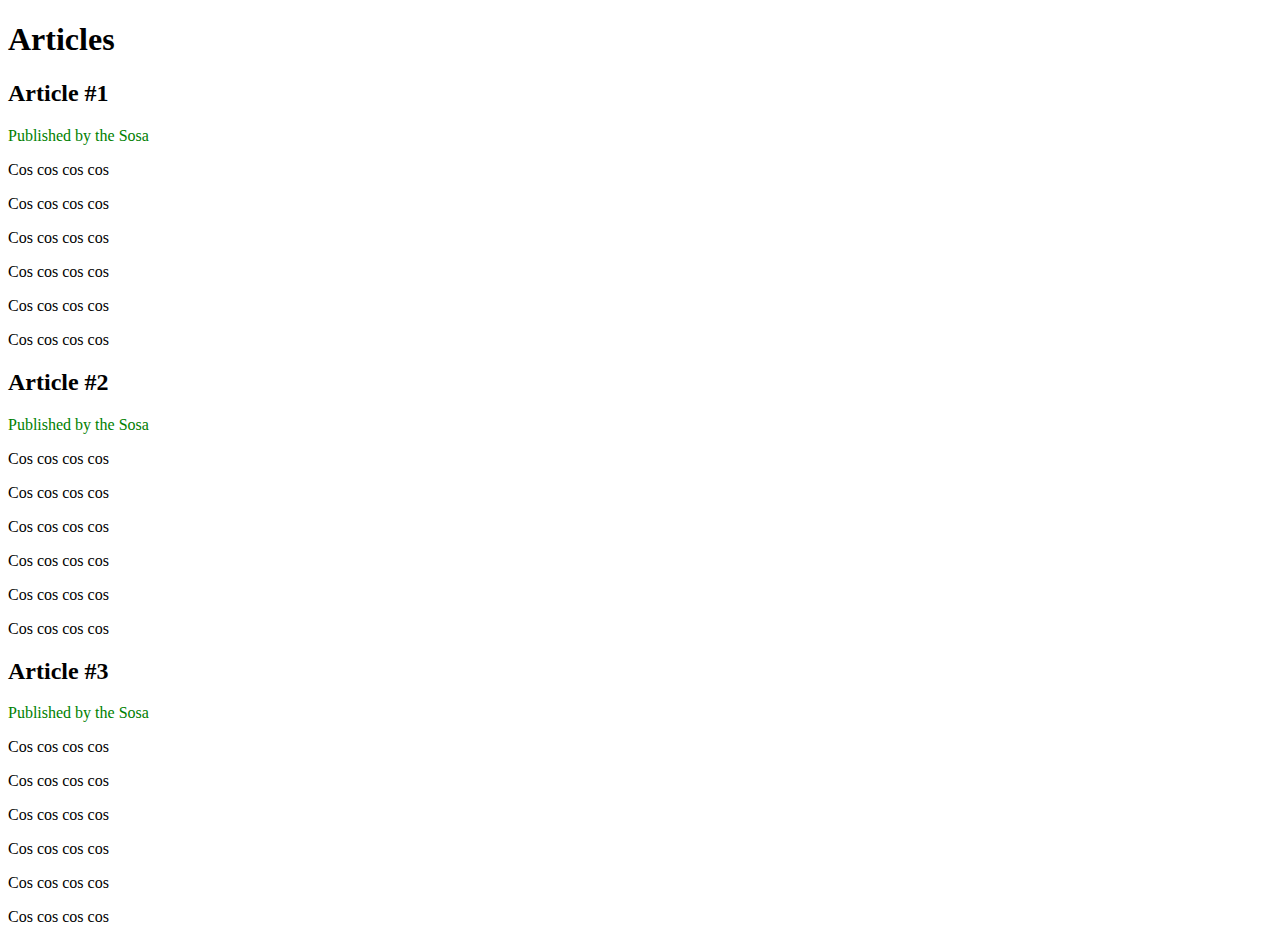
==== articles.html @ 32b6646b "Css/syntax.css and index.html modified and articles.html added" ====
<!doctype html>

<head>
<title>CSS For Beginners</title>
<link rel="stylesheet" type="text/css" href="css/syntax.css">
</head>

<body>
<div id="header">
    <h1>Articles</h1>
</div>

<div id="all-articles">

    <h2>Article #1</h2>
    <p>Published by the Sosa</p>
    <p>Cos cos cos cos</p>
    <p>Cos cos cos cos</p>
    <p>Cos cos cos cos</p>
    <p>Cos cos cos cos</p>
    <p>Cos cos cos cos</p>
    <p>Cos cos cos cos</p>

    <h2>Article #2</h2>
    <p>Published by the Sosa</p>
    <p>Cos cos cos cos</p>
    <p>Cos cos cos cos</p>
    <p>Cos cos cos cos</p>
    <p>Cos cos cos cos</p>
    <p>Cos cos cos cos</p>
    <p>Cos cos cos cos</p>

    <h2>Article #3</h2>
    <p>Published by the Sosa</p>
    <p>Cos cos cos cos</p>
    <p>Cos cos cos cos</p>
    <p>Cos cos cos cos</p>
    <p>Cos cos cos cos</p>
    <p>Cos cos cos cos</p>
    <p>Cos cos cos cos</p>

    
</div>

</body>
---- css/syntax.css ----
#all-articles h2 + p{
    color: green;
}
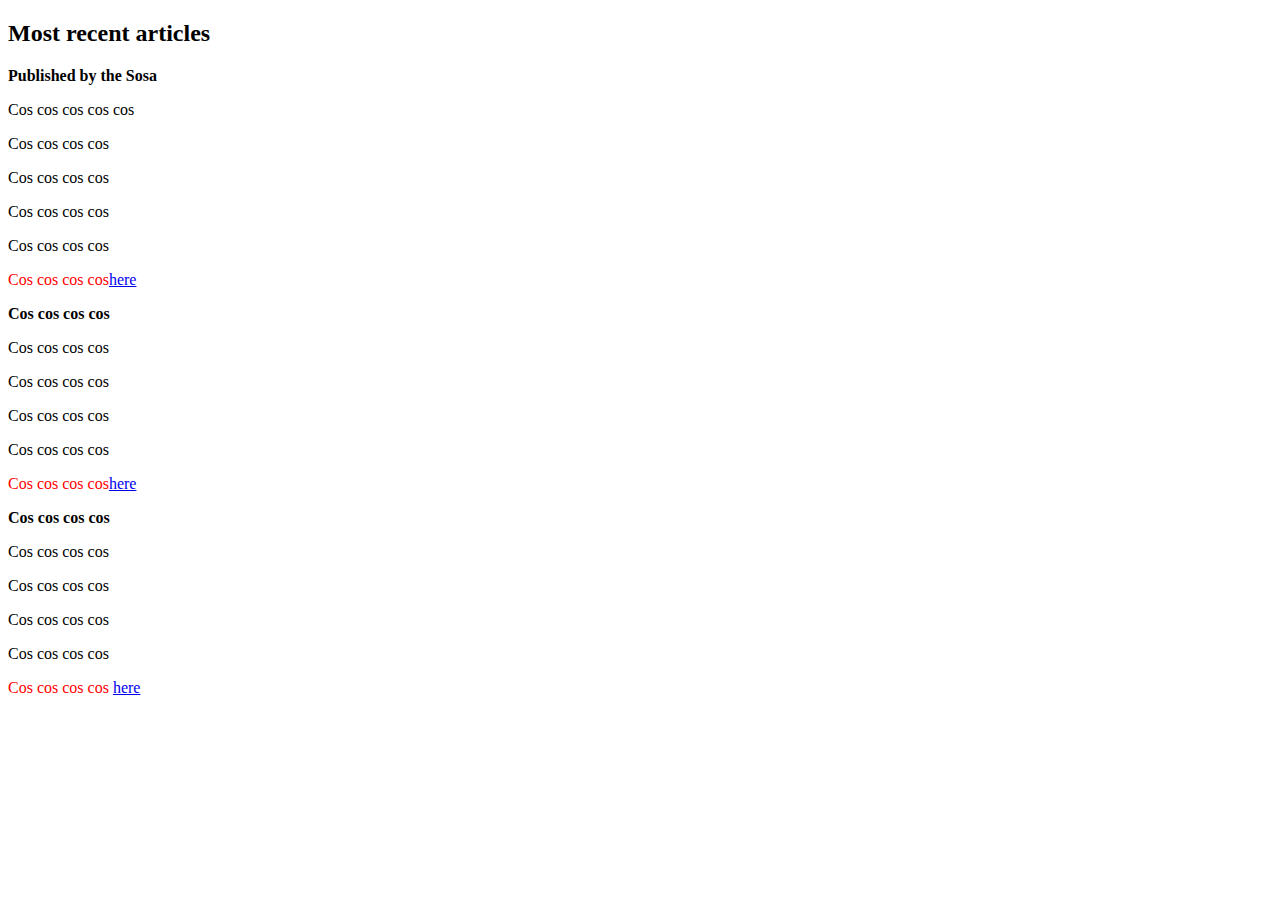
==== commit 04b70942: "First and last child selectors" ====
--- a/articles.html
+++ b/articles.html
@@ -6,40 +6,38 @@
 </head>
 
 <body>
-<div id="header">
-    <h1>Articles</h1>
-</div>
 
-<div id="all-articles">
+    <h2>Most recent articles</h2>
 
-    <h2>Article #1</h2>
+<article>
     <p>Published by the Sosa</p>
+    <p>Cos cos cos cos cos</p>
+    <p>Cos cos cos cos</p>
+    <p>Cos cos cos cos</p>
+    <p>Cos cos cos cos</p>
+    <p>Cos cos cos cos</p>
+    <p>Cos cos cos cos<a href="#">here</a></p>
+</article>
+
+    
+<article>
     <p>Cos cos cos cos</p>
     <p>Cos cos cos cos</p>
     <p>Cos cos cos cos</p>
     <p>Cos cos cos cos</p>
     <p>Cos cos cos cos</p>
-    <p>Cos cos cos cos</p>
+    <p>Cos cos cos cos<a href="#">here</a></p>
+</article>    
 
-    <h2>Article #2</h2>
-    <p>Published by the Sosa</p>
+    
+<article>
     <p>Cos cos cos cos</p>
     <p>Cos cos cos cos</p>
     <p>Cos cos cos cos</p>
     <p>Cos cos cos cos</p>
     <p>Cos cos cos cos</p>
-    <p>Cos cos cos cos</p>
+    <p>Cos cos cos cos <a href="#">here</a></p>
+</article>
 
-    <h2>Article #3</h2>
-    <p>Published by the Sosa</p>
-    <p>Cos cos cos cos</p>
-    <p>Cos cos cos cos</p>
-    <p>Cos cos cos cos</p>
-    <p>Cos cos cos cos</p>
-    <p>Cos cos cos cos</p>
-    <p>Cos cos cos cos</p>
-
-    
-</div>
 
 </body>--- a/css/syntax.css
+++ b/css/syntax.css
@@ -1,3 +1,7 @@
-#all-articles h2 + p{
-    color: green;
-}+article p:first-child{
+font-weight: bold;
+    }
+
+    article p:last-child{
+        color: red;
+    }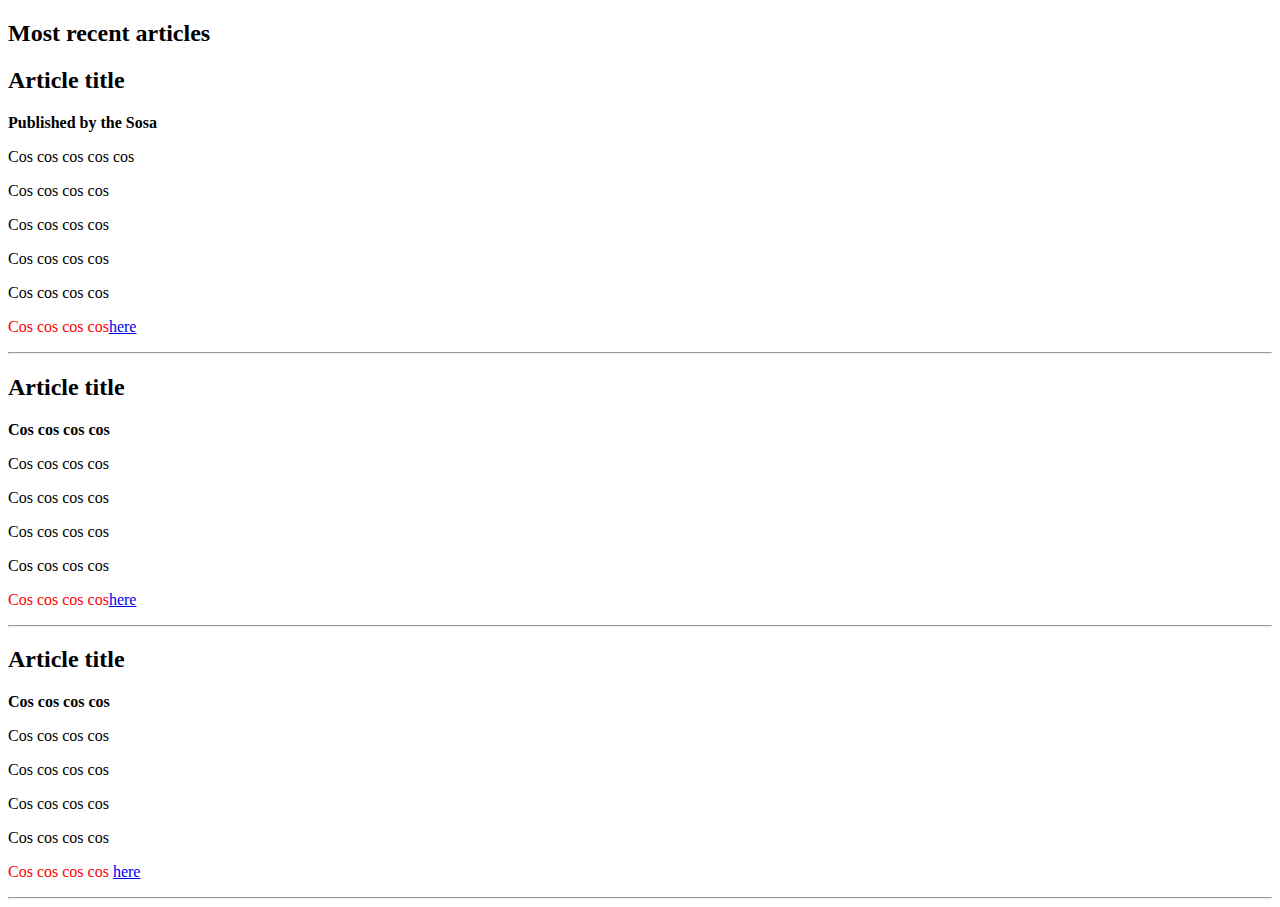
==== commit adbff9b6: "First of type and last of type child selectors" ====
--- a/articles.html
+++ b/articles.html
@@ -10,6 +10,7 @@
     <h2>Most recent articles</h2>
 
 <article>
+    <h2>Article title</h2>
     <p>Published by the Sosa</p>
     <p>Cos cos cos cos cos</p>
     <p>Cos cos cos cos</p>
@@ -17,26 +18,31 @@
     <p>Cos cos cos cos</p>
     <p>Cos cos cos cos</p>
     <p>Cos cos cos cos<a href="#">here</a></p>
+    <hr>
 </article>
 
     
 <article>
+    <h2>Article title</h2>
     <p>Cos cos cos cos</p>
     <p>Cos cos cos cos</p>
     <p>Cos cos cos cos</p>
     <p>Cos cos cos cos</p>
     <p>Cos cos cos cos</p>
     <p>Cos cos cos cos<a href="#">here</a></p>
+    <hr>
 </article>    
 
     
 <article>
+    <h2>Article title</h2>
     <p>Cos cos cos cos</p>
     <p>Cos cos cos cos</p>
     <p>Cos cos cos cos</p>
     <p>Cos cos cos cos</p>
     <p>Cos cos cos cos</p>
     <p>Cos cos cos cos <a href="#">here</a></p>
+    <hr>
 </article>
 
 
--- a/css/syntax.css
+++ b/css/syntax.css
@@ -1,7 +1,7 @@
-article p:first-child{
+article p:first-of-type{
 font-weight: bold;
     }
 
-    article p:last-child{
+    article p:last-of-type{
         color: red;
     }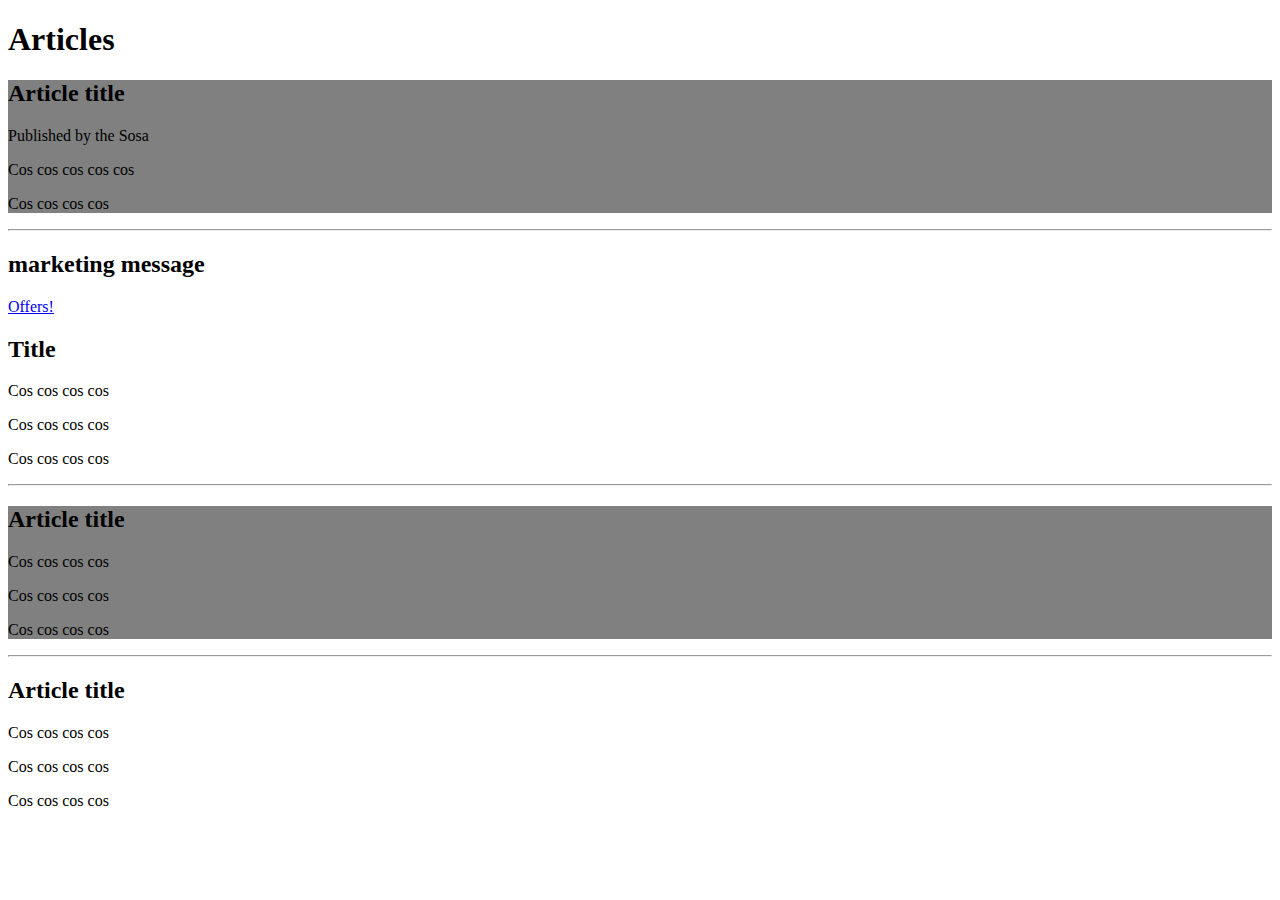
==== commit 19555353: "nth of Type" ====
--- a/articles.html
+++ b/articles.html
@@ -7,42 +7,43 @@
 
 <body>
 
-    <h2>Most recent articles</h2>
+    <div>
+    <h1>Articles</h1>
 
 <article>
     <h2>Article title</h2>
     <p>Published by the Sosa</p>
     <p>Cos cos cos cos cos</p>
     <p>Cos cos cos cos</p>
+</article>
+
+    <hr>
+    <h2>marketing message</h2>
+    <a href="#">Offers!</a>
+    
+<article>
+    <h2>Title</h2>
     <p>Cos cos cos cos</p>
     <p>Cos cos cos cos</p>
     <p>Cos cos cos cos</p>
-    <p>Cos cos cos cos<a href="#">here</a></p>
-    <hr>
-</article>
+</article>    
 
+<hr>
     
 <article>
     <h2>Article title</h2>
     <p>Cos cos cos cos</p>
     <p>Cos cos cos cos</p>
     <p>Cos cos cos cos</p>
-    <p>Cos cos cos cos</p>
-    <p>Cos cos cos cos</p>
-    <p>Cos cos cos cos<a href="#">here</a></p>
-    <hr>
-</article>    
+</article>
 
-    
+<hr>
+
 <article>
     <h2>Article title</h2>
     <p>Cos cos cos cos</p>
     <p>Cos cos cos cos</p>
     <p>Cos cos cos cos</p>
-    <p>Cos cos cos cos</p>
-    <p>Cos cos cos cos</p>
-    <p>Cos cos cos cos <a href="#">here</a></p>
-    <hr>
 </article>
 
 
--- a/css/syntax.css
+++ b/css/syntax.css
@@ -1,7 +1,3 @@
-article p:first-of-type{
-font-weight: bold;
-    }
-
-    article p:last-of-type{
-        color: red;
-    }+article:nth-of-type(2n+1){
+    background: grey;
+}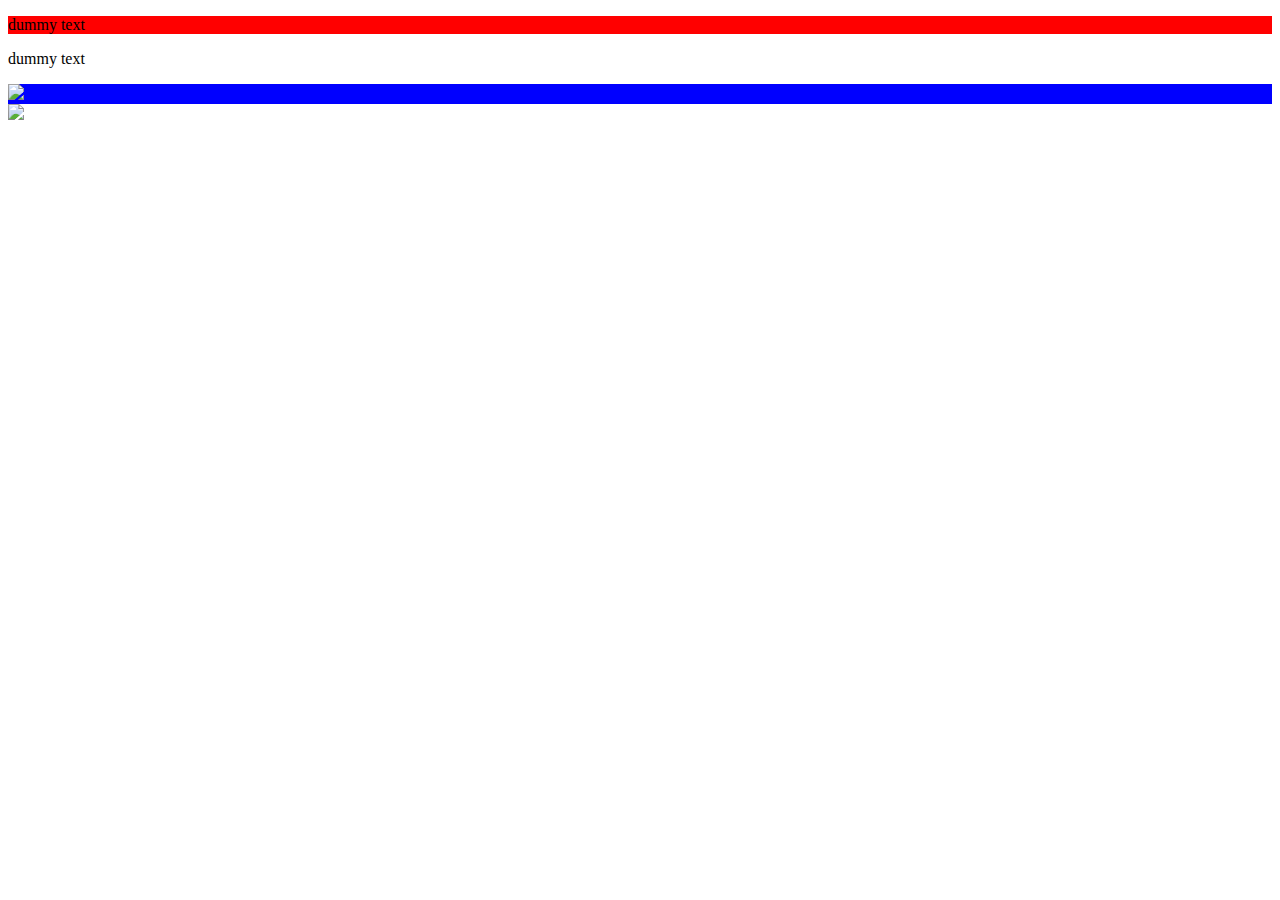
==== commit a2b97670: "Combining selectors" ====
--- a/articles.html
+++ b/articles.html
@@ -1,4 +1,5 @@
 <!doctype html>
+<html>
 
 <head>
 <title>CSS For Beginners</title>
@@ -7,44 +8,25 @@
 
 <body>
 
-    <div>
-    <h1>Articles</h1>
+   <div>
+       <article class="featured-content">
+           <p>dummy text</p>
+       </article>
 
-<article>
-    <h2>Article title</h2>
-    <p>Published by the Sosa</p>
-    <p>Cos cos cos cos cos</p>
-    <p>Cos cos cos cos</p>
-</article>
+       <article>
+           <p>dummy text</p>
+       </article>
 
-    <hr>
-    <h2>marketing message</h2>
-    <a href="#">Offers!</a>
-    
-<article>
-    <h2>Title</h2>
-    <p>Cos cos cos cos</p>
-    <p>Cos cos cos cos</p>
-    <p>Cos cos cos cos</p>
-</article>    
+       <div class="featured-content">
+           <img src="#">
+       </div>
 
-<hr>
-    
-<article>
-    <h2>Article title</h2>
-    <p>Cos cos cos cos</p>
-    <p>Cos cos cos cos</p>
-    <p>Cos cos cos cos</p>
-</article>
-
-<hr>
-
-<article>
-    <h2>Article title</h2>
-    <p>Cos cos cos cos</p>
-    <p>Cos cos cos cos</p>
-    <p>Cos cos cos cos</p>
-</article>
+       <div>
+           <img src="#">
+       </div>
+       
+   </div>
 
 
-</body>+</body>
+</html>--- a/css/syntax.css
+++ b/css/syntax.css
@@ -1,3 +1,7 @@
-article:nth-of-type(2n+1){
-    background: grey;
+article.featured-content{
+background: red;
+}
+
+div.featured-content{
+    background: blue;
 }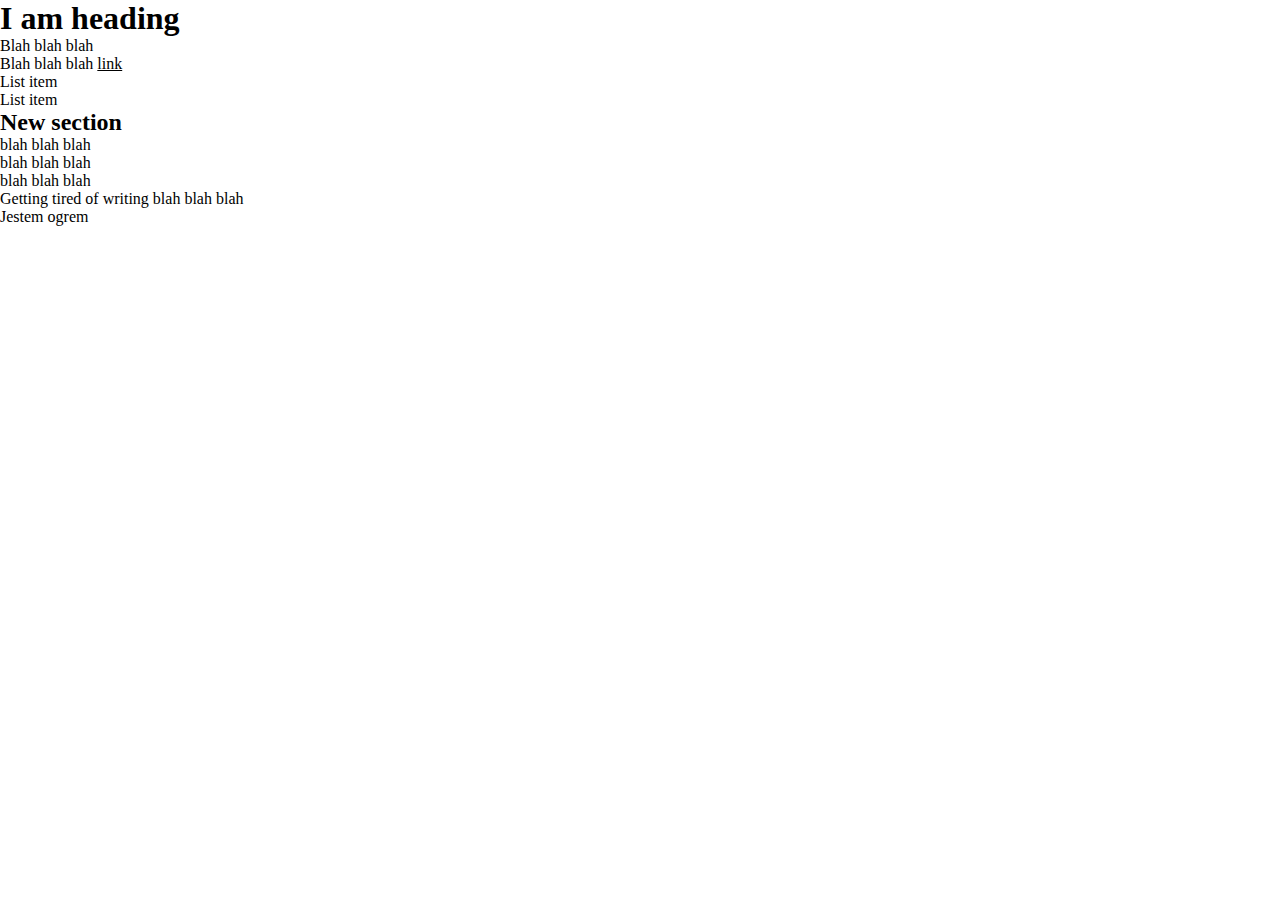
==== commit ab3b0be2: "Universal selector" ====
--- a/articles.html
+++ b/articles.html
@@ -8,25 +8,26 @@
 
 <body>
 
-   <div>
-       <article class="featured-content">
-           <p>dummy text</p>
-       </article>
+   <h1>I am heading</h1>
 
-       <article>
-           <p>dummy text</p>
-       </article>
+   <article>
+       <p>Blah blah blah</p>
+       <p>Blah blah blah <a href="#">link</a></p>
+   </article>
 
-       <div class="featured-content">
-           <img src="#">
-       </div>
+<ul>
+    <li>List item</li>
+    <li>List item</li>
+</ul>
 
-       <div>
-           <img src="#">
-       </div>
-       
-   </div>
+<h2>New section</h2>
 
+<p>blah blah blah</p>
+<p>blah blah blah</p>
+<p>blah blah blah</p>
+<p>Getting tired of writing blah blah blah</p>
+<p>Jestem ogrem</p>
 
 </body>
+
 </html>--- a/css/syntax.css
+++ b/css/syntax.css
@@ -1,7 +1,7 @@
-article.featured-content{
-background: red;
+*{  /* symbol * jest tzw universal selector, wskazuje na wszystkie tagi */
+    margin: 0;
+    padding: 0;
+    color: black;
+
 }
 
-div.featured-content{
-    background: blue;
-}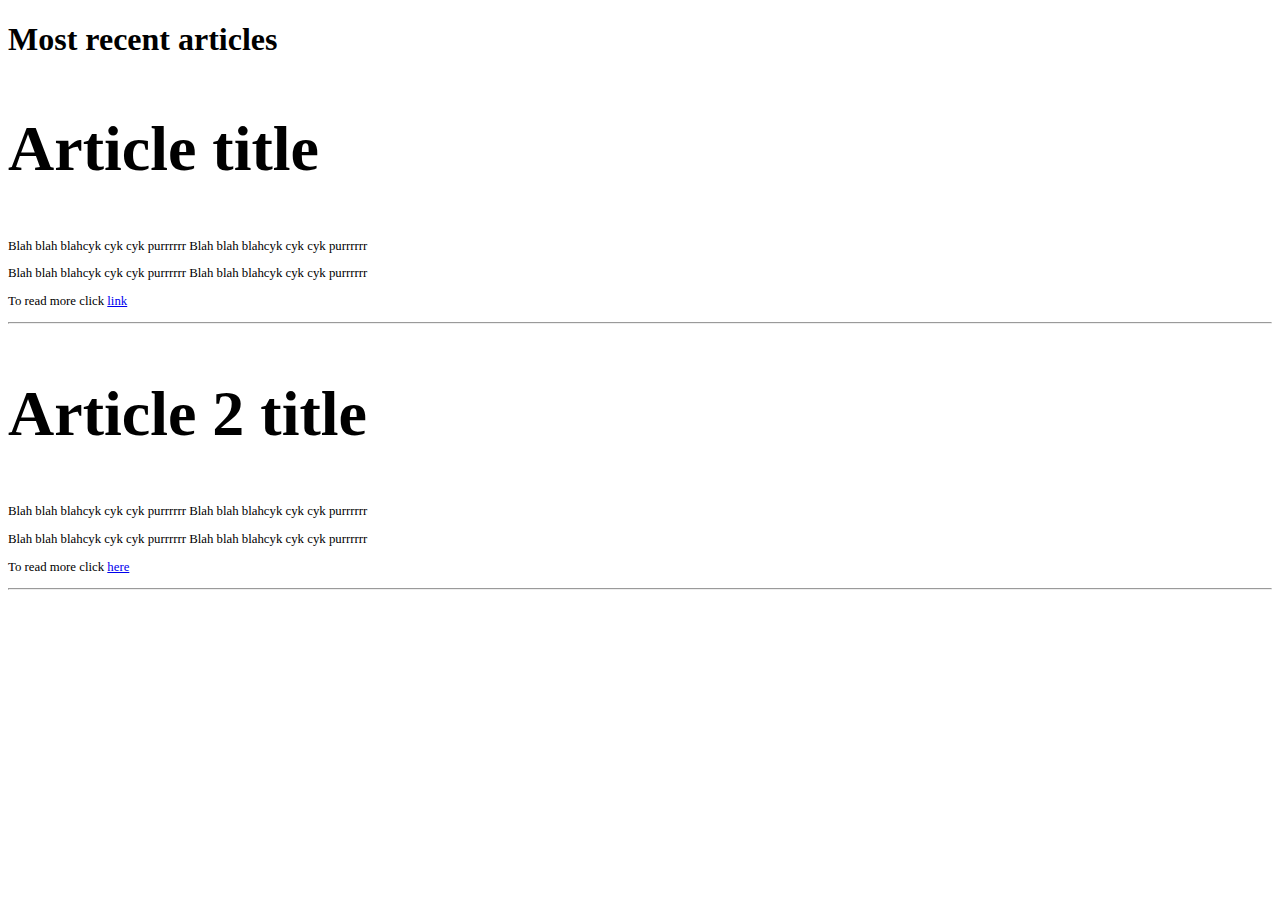
==== commit 8b0800a8: "Relative font sizes" ====
--- a/articles.html
+++ b/articles.html
@@ -8,25 +8,23 @@
 
 <body>
 
-   <h1>I am heading</h1>
+   <h1>Most recent articles</h1>
 
    <article>
-       <p>Blah blah blah</p>
-       <p>Blah blah blah <a href="#">link</a></p>
+       <h2>Article title</h2>
+       <p>Blah blah blahcyk cyk cyk purrrrrr Blah blah blahcyk cyk cyk purrrrrr</p>
+       <p>Blah blah blahcyk cyk cyk purrrrrr Blah blah blahcyk cyk cyk purrrrrr</p>
+       <p>To read more click <a href="#">link</a></p>
+       <hr>
    </article>
 
-<ul>
-    <li>List item</li>
-    <li>List item</li>
-</ul>
-
-<h2>New section</h2>
-
-<p>blah blah blah</p>
-<p>blah blah blah</p>
-<p>blah blah blah</p>
-<p>Getting tired of writing blah blah blah</p>
-<p>Jestem ogrem</p>
+    <article>
+    <h2>Article 2 title</h2>
+    <p>Blah blah blahcyk cyk cyk purrrrrr Blah blah blahcyk cyk cyk purrrrrr</p>
+    <p>Blah blah blahcyk cyk cyk purrrrrr Blah blah blahcyk cyk cyk purrrrrr</p>
+    <p>To read more click <a href="#">here</a></p>
+    <hr>
+</article>
 
 </body>
 
--- a/css/syntax.css
+++ b/css/syntax.css
@@ -1,7 +1,11 @@
-*{  /* symbol * jest tzw universal selector, wskazuje na wszystkie tagi */
-    margin: 0;
-    padding: 0;
-    color: black;
-
+article{
+    font-size: 16px;
 }
 
+article h2{
+    font-size: 4em;
+}
+
+article p{
+    font-size: 80%; 
+}